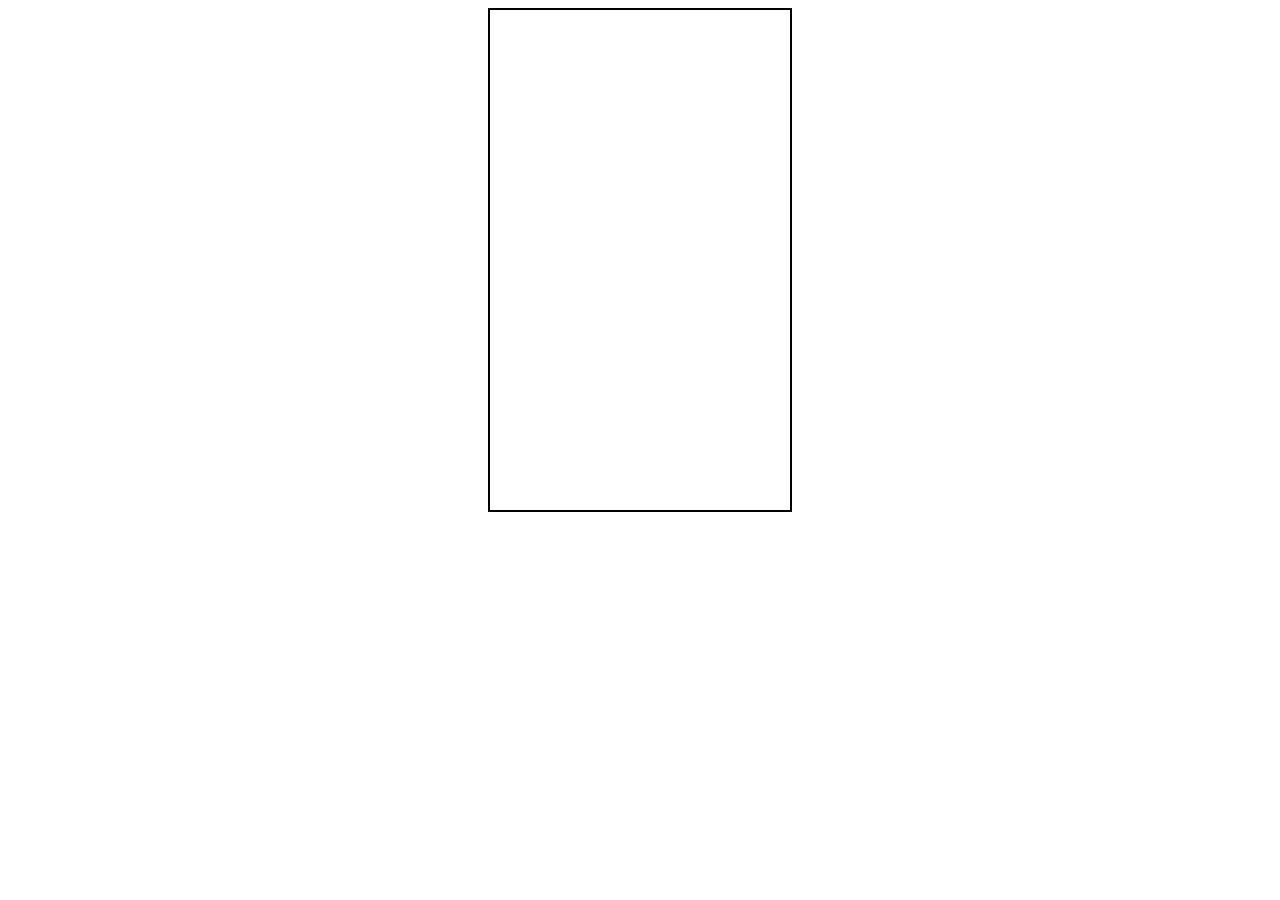
==== day11/index.html @ 38eec8f5 "game setup" ====
<!DOCTYPE html>
<html lang="en">
<head>
    <meta charset="UTF-8">
    <meta name="viewport" content="width=device-width, initial-scale=1.0">
    <title>new game</title>
    <link rel="stylesheet" href="style.css">
</head>
<body>
    <div class="game">
        <canvas id="canvas" width="300" height="500" style="border: 2px solid black;"></canvas>
    </div>
    <script src="./main.js"></script>
</body>
</html>
---- day11/style.css ----
.game{
    display: flex;
    justify-content: center;
    align-items: center;
}
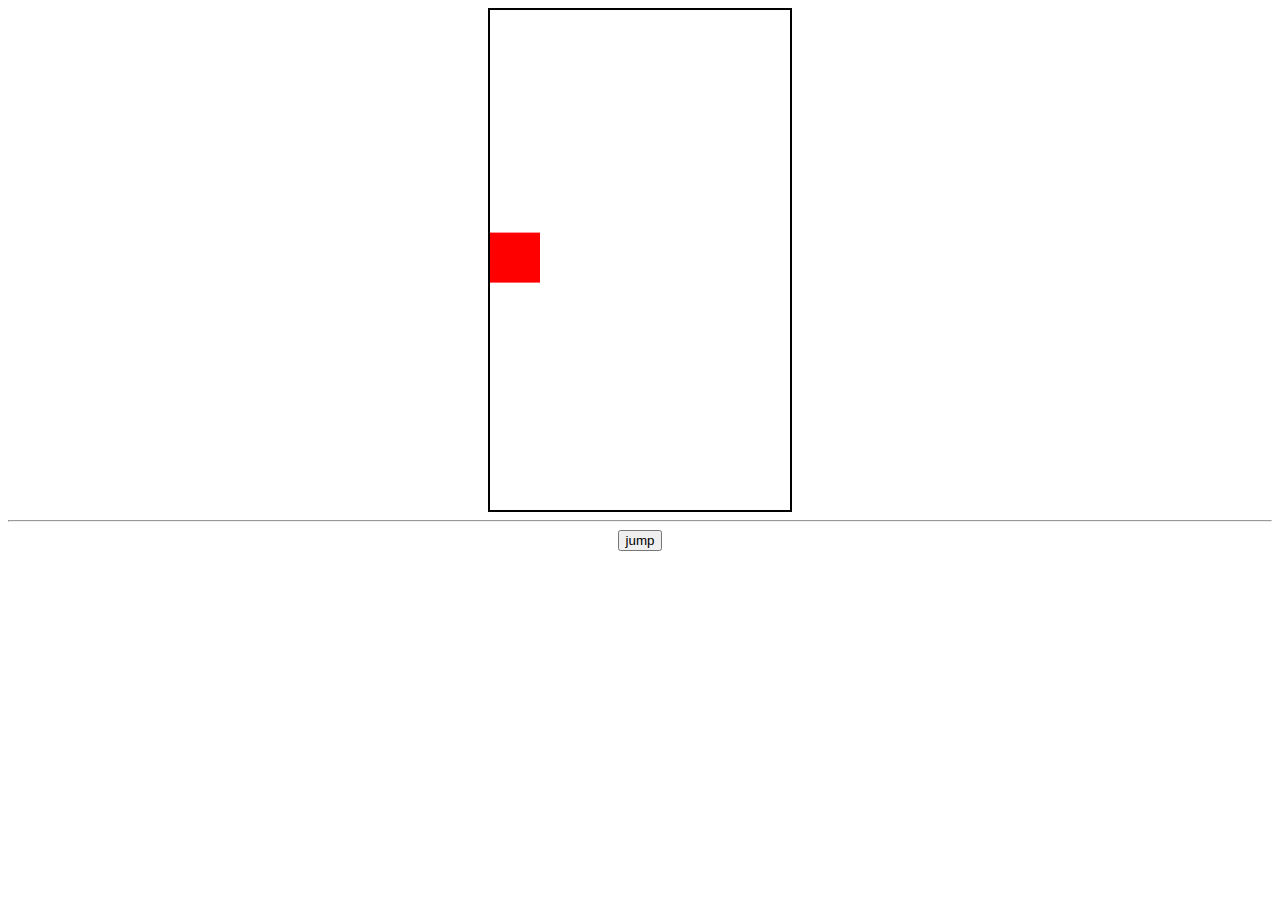
==== commit edd15a3a: "working on movement" ====
--- a/day11/index.html
+++ b/day11/index.html
@@ -10,6 +10,11 @@
     <div class="game">
         <canvas id="canvas" width="300" height="500" style="border: 2px solid black;"></canvas>
     </div>
+    <hr>
+    <div class="controls">
+        <button id="jump">jump</button>
+    </div>
+    <script src="./bird.js"></script>
     <script src="./main.js"></script>
 </body>
 </html>--- a/day11/style.css
+++ b/day11/style.css
@@ -2,4 +2,9 @@
     display: flex;
     justify-content: center;
     align-items: center;
+}
+.controls{
+    display: flex;
+    justify-content: center;
+    align-items: center;
 }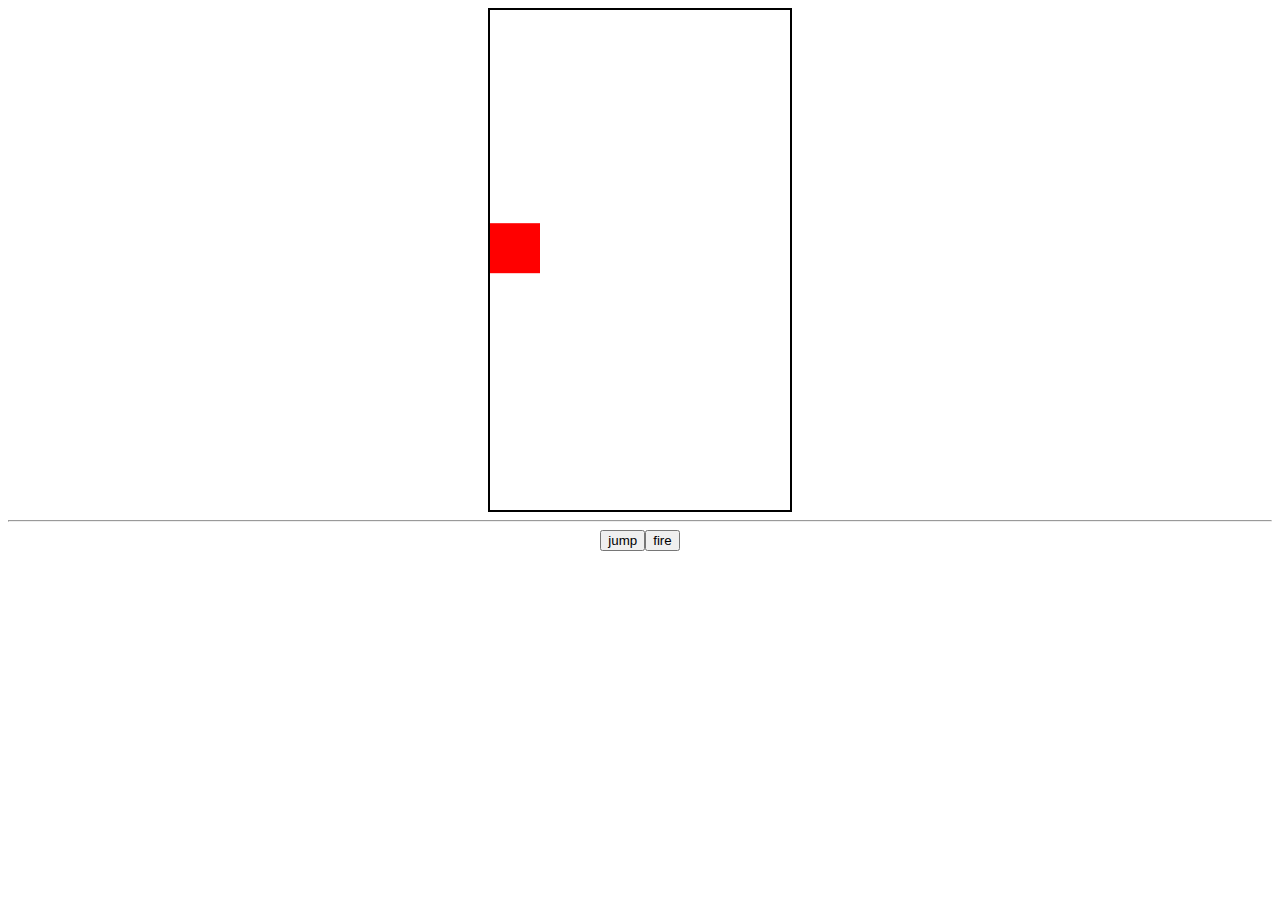
==== commit c7fa821c: "working on attack logic" ====
--- a/day11/index.html
+++ b/day11/index.html
@@ -13,7 +13,9 @@
     <hr>
     <div class="controls">
         <button id="jump">jump</button>
+        <button id="fire">fire</button>
     </div>
+    <script src="./Egg.js"></script>
     <script src="./bird.js"></script>
     <script src="./main.js"></script>
 </body>
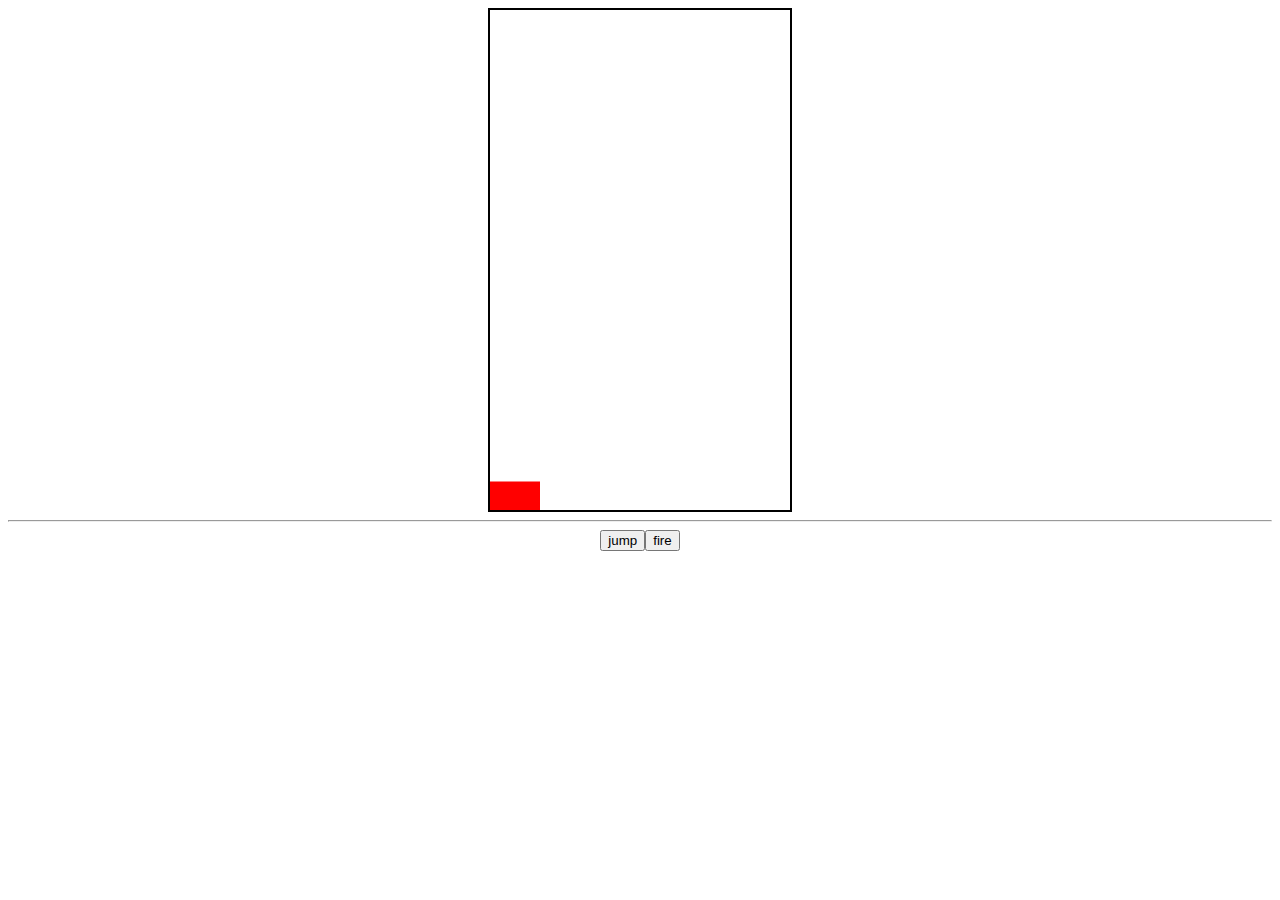
==== commit 5cb220ef: "adding ememy code" ====
--- a/day11/index.html
+++ b/day11/index.html
@@ -15,6 +15,7 @@
         <button id="jump">jump</button>
         <button id="fire">fire</button>
     </div>
+    <script src="./enemy.js"></script>
     <script src="./Egg.js"></script>
     <script src="./bird.js"></script>
     <script src="./main.js"></script>
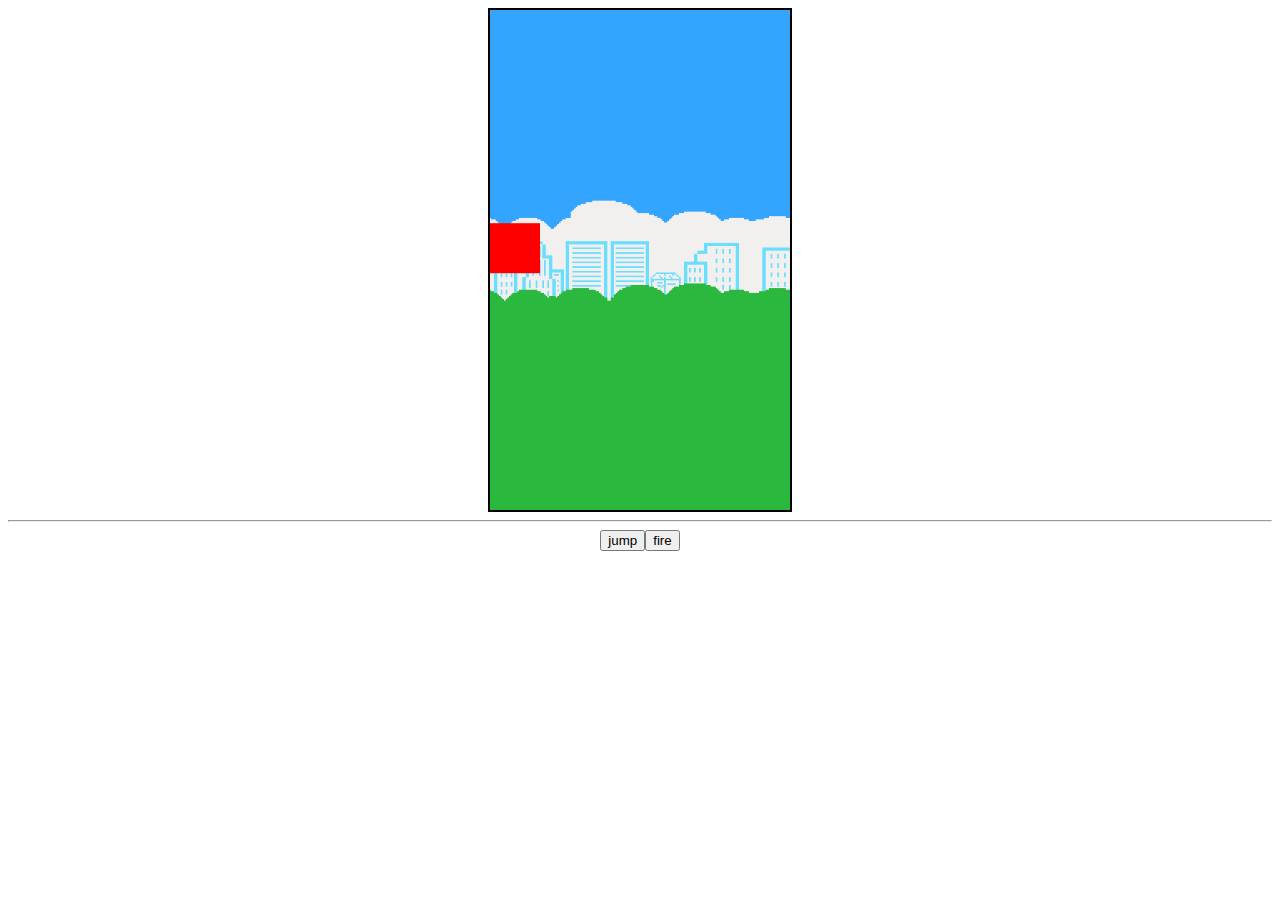
==== commit 1249750b: "added background" ====
--- a/day11/index.html
+++ b/day11/index.html
@@ -15,6 +15,7 @@
         <button id="jump">jump</button>
         <button id="fire">fire</button>
     </div>
+    <script src="./background.js"></script>
     <script src="./enemy.js"></script>
     <script src="./Egg.js"></script>
     <script src="./bird.js"></script>
